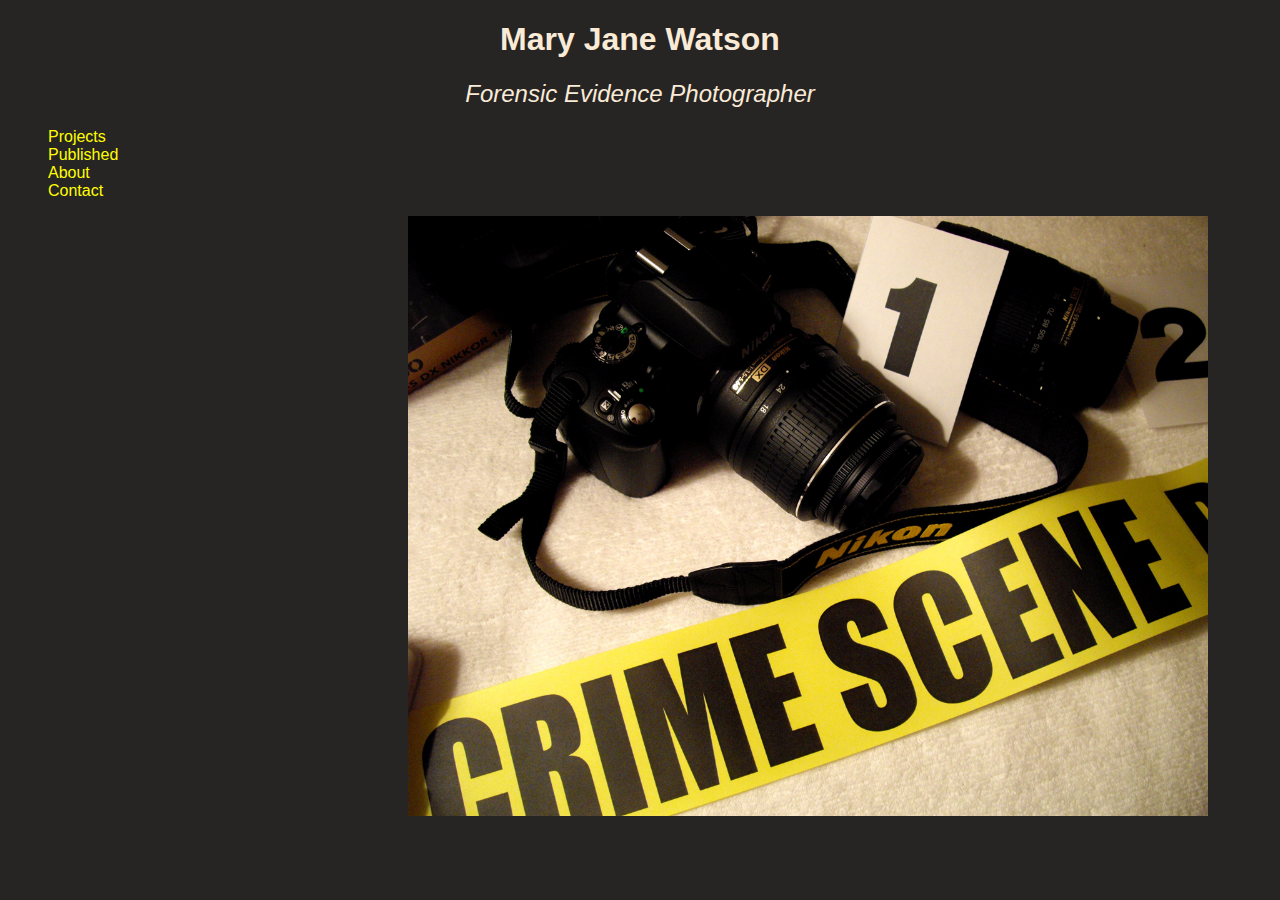
==== index.html @ 936a8389 "first commit" ====
<!DOCTYPE html>
<html lang="en">
<head>
    <meta charset="UTF-8">
    <meta http-equiv="X-UA-Compatible" content="IE=edge">
    <meta name="viewport" content="width=device-width, initial-scale=1.0">
    <title>Photographer</title>
    <link rel="stylesheet" href="/CSS/style.css">
</head>

<body>

    <audio autoplay loop>
        <source src="/Audio/Pulp Fiction Misirlou.mp3" type="audio/mpeg" />
      </audio>

    <h1>Mary Jane Watson</h1>
    <h2>Forensic Evidence Photographer</h2>

    <nav>
        <ul>
               
           <li><a href="/Pages/Projects.html">Projects</a></li>

           <li><a href="/Pages/Published.html">Published</a></li>

           <li><a href="/Pages/about.html">About</a></li>

           <li><a href="/Pages/contact.html">Contact</a></li>
    
        </ul>
    </nav>

    <img src="/Images/Crime-Scene.jpg" width="800px">

</body>
</html>
---- CSS/style.css ----
body {
    background-color: rgb(39, 36, 36);
}


H1 {
    font-family: Arial;
    color:  antiquewhite;
    text-align: center;
    
}
h2 {
    font-family: Arial;
    color:antiquewhite;
    text-align: center;
    font-weight: lighter;
    font-style: italic;
}

h3 {
    font-family: Arial;
    color: brown;
    font-weight: lighter;
}

nav a {
    text-decoration: none;
    color: yellow;
    font-family: Arial;
}

ul {
    list-style: none;
    
}

div {
    margin-left: 
}

img {
    margin-left:400px;
}

.MorePhotos {
    font-family: Arial;
}

.About {
    color: antiquewhite;
    text-align: center;
}
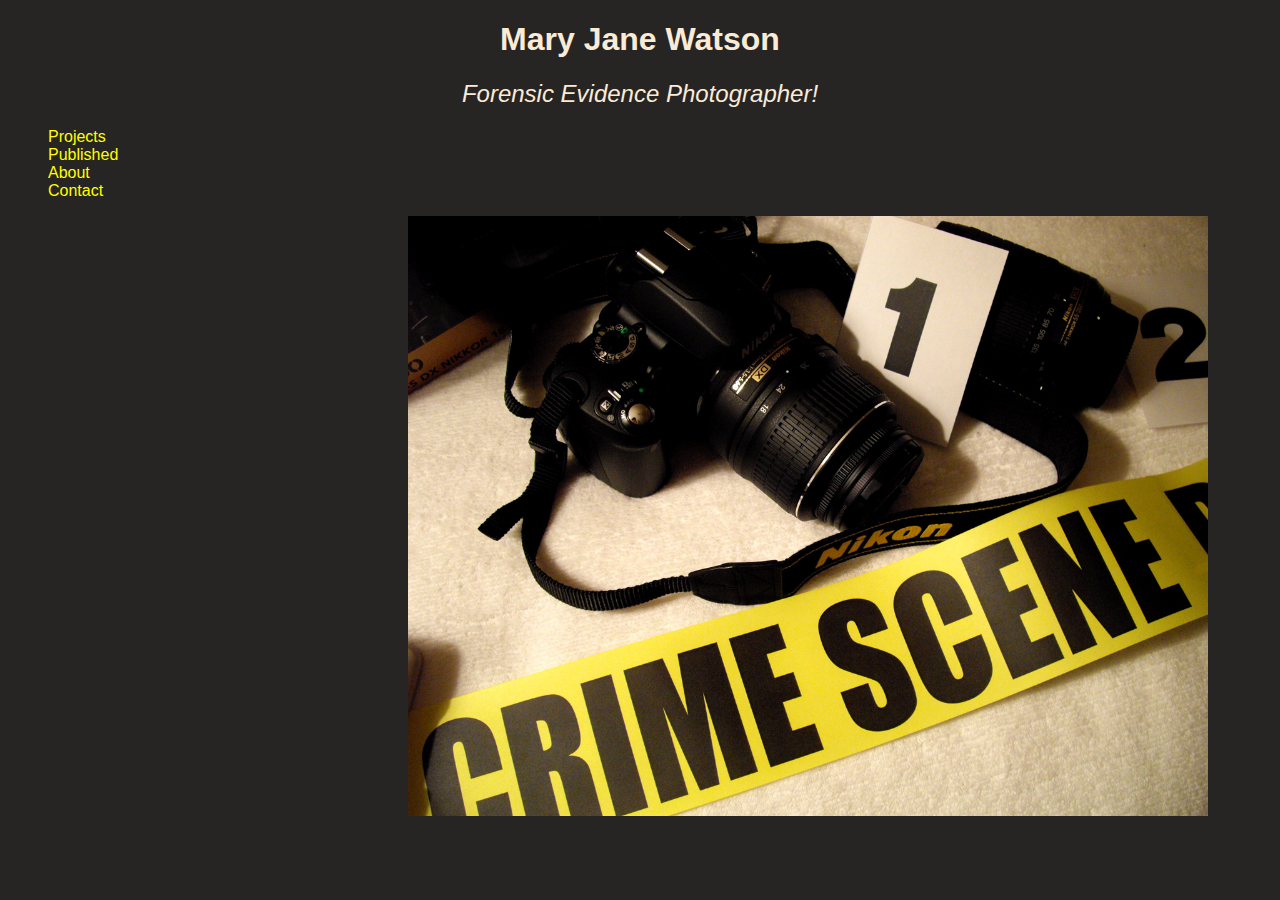
==== commit d36c2de6: "first commit" ====
--- a/index.html
+++ b/index.html
@@ -15,7 +15,7 @@
       </audio>
 
     <h1>Mary Jane Watson</h1>
-    <h2>Forensic Evidence Photographer</h2>
+    <h2>Forensic Evidence Photographer!</h2>
 
     <nav>
         <ul>
